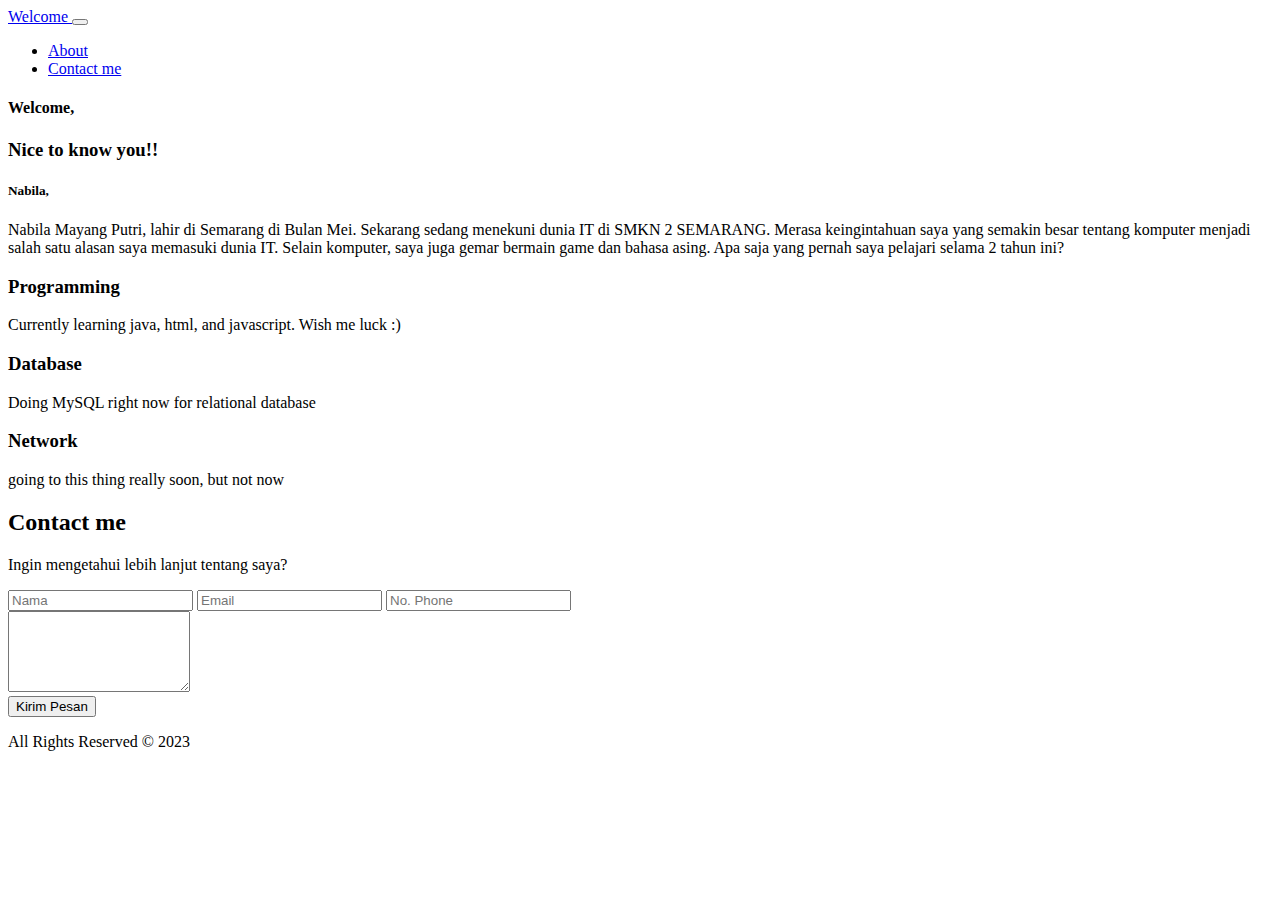
==== project.html @ 5758a40f "repository pertama dari file" ====
<!DOCTYPE html>
<html lang="en">
  <head>
    <meta charset="UTF-8" />
    <meta http-equiv="X-UA-Compatible" content="IE=edge" />
    <meta name="viewport" content="width=device-width, initial-scale=1.0" />
    <title>PORTOFOLIO</title>
    <link
      href="https://cdn.jsdelivr.net/npm/bootstrap@5.0.0-beta3/dist/css/bootstrap.min.css"
      rel="stylesheet"
      integrity="sha384-eOJMYsd53ii+scO/bJGFsiCZc+5NDVN2yr8+0RDqr0Ql0h+rP48ckxlpbzKgwra6"
      crossorigin="anonymous"
    />
    <link
      rel="stylesheet"
      href="https://pro.fontawesome.com/releases/v5.10.0/css/all.css"
      integrity="sha384-AYmEC3Yw5cVb3ZcuHtOA93w35dYTsvhLPVnYs9eStHfGJvOvKxVfELGroGkvsg+p"
      crossorigin="anonymous"
    />

    <link rel="stylesheet" href="style.css" />
  </head>
  <body>
    <!-- navigasi -->
    <nav
      class="navbar navbar-expand-lg navbar-dark bg-dark shadow-lg fixed-top"
    >
      <div class="container">
        <a class="navbar-brand" href="#">Welcome </a>
        <button
          class="navbar-toggler"
          type="button"
          data-bs-toggle="collapse"
          data-bs-target="#navbarText"
          aria-controls="navbarText"
          aria-expanded="false"
          aria-label="Toggle navigation"
        >
          <span class="navbar-toggler-icon"></span>
        </button>
        <div class="collapse navbar-collapse text-right" id="navbarText">
          <ul class="navbar-nav ms-auto mb-2 mb-lg-0">
            <li class="nav-item">
              <a class="nav-link" href="#about">About</a>
            </li>
            <li class="nav-item">
              <a class="nav-link" href="#kontak">Contact me</a>
            </li>
          </ul>
        </div>
      </div>
    </nav>
    <!-- banner -->
    <div class="container-fluid banner">
      <div class="container text-center">
        <h4 class="display-6">Welcome, </h4>
        <h3 class="display-1">Nice to know you!!</h3>
      </div>
    </div>
    <!-- about -->
    <div class="container-fluid about pt-5 pb-5 ">
      <div class="container text-left">
        <h5 class="display-5"id="about">Nabila, </h5>
        <p>
          Nabila Mayang Putri, lahir di Semarang di Bulan Mei. Sekarang sedang menekuni dunia IT di SMKN 2 SEMARANG. Merasa keingintahuan saya yang semakin besar tentang komputer menjadi salah satu alasan saya memasuki dunia IT.  Selain komputer, saya juga gemar bermain game dan bahasa asing. Apa saja yang pernah saya pelajari selama 2 tahun ini?
        </p>  
        </div>
      <div class="container text-center">
        
        <div class="row pt-4">
          <div class="col-md-4">
            <span class="lingkaran"><i class="fas fa-code fa-5x"></i></span>
            <h3 class="mt-3">Programming</h3>
            <p>
              Currently learning java, html, and javascript. Wish me luck :)
            </p>
          </div>

          <div class="col-md-4">
            <span class="lingkaran"><i class="fas fa-database fa-5x"></i></span>
            <h3 class="mt-3">Database</h3>
            <p>
              Doing MySQL right now for relational database
            </p>
          </div>

          <div class="col-md-4">
            <span class="lingkaran"
              ><i class="fas fa-network-wired fa-5x"></i></span>
            <h3 class="mt-3">Network</h3>
            <p>
              going to this thing really soon, but not now
            </p>
          </div>
        </div>
      </div>
    </div>
    <!-- kontak -->
    <div class="container-fluid pt-5 pb-5 bg-light kontak">
      <div class="container">
        <h2 class="display-3 text-center" id="kontak">Contact me</h2>
        <p class="text-center">
          Ingin mengetahui lebih lanjut tentang saya?
        </p>
        <div class="row pb-3">
          <div class="col-md-6">
            <input
              class="form-control form-control-lg mb-3"
              type="text"
              placeholder="Nama"
            />
            <input
              class="form-control form-control-lg mb-3"
              type="text"
              placeholder="Email"
            />
            <input
              class="form-control form-control-lg"
              type="text"
              placeholder="No. Phone"
            />
          </div>
          <div class="col-md-6">
            <textarea class="form-control form-control-lg" rows="5"></textarea>
          </div>
        </div>
        <div class="col-md-3 mx-auto text-center">
          <button type="button" class="btn btn-danger btn-lg">
            Kirim Pesan
          </button>
        </div>
      </div>
    </div>
    <div class="container-fluid banner text-center pt-5 pb-5 bg-dark text-danger">
      <p>All Rights Reserved &copy; 2023</p>
    </div>
    <script
      src="https://cdn.jsdelivr.net/npm/bootstrap@5.0.0-beta3/dist/js/bootstrap.bundle.min.js"
      integrity="sha384-JEW9xMcG8R+pH31jmWH6WWP0WintQrMb4s7ZOdauHnUtxwoG2vI5DkLtS3qm9Ekf"
      crossorigin="anonymous"
    >
    </script>
  </body>
</html>
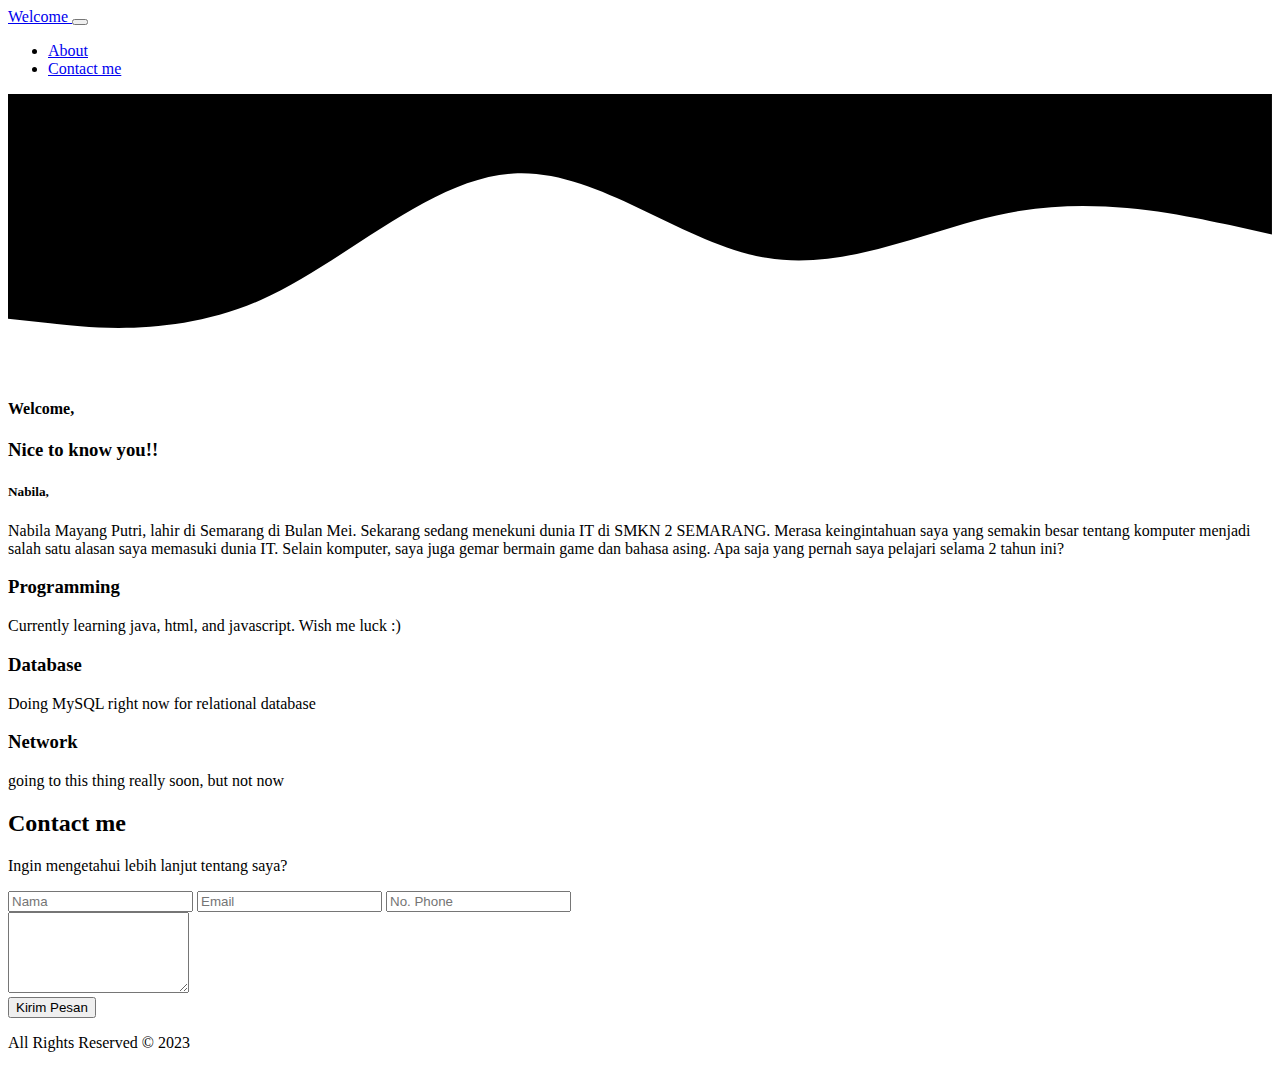
==== commit a4c621d3: "perubahan kedua ditambah dengan jumbotron" ====
--- a/project.html
+++ b/project.html
@@ -17,6 +17,7 @@
       integrity="sha384-AYmEC3Yw5cVb3ZcuHtOA93w35dYTsvhLPVnYs9eStHfGJvOvKxVfELGroGkvsg+p"
       crossorigin="anonymous"
     />
+
 
     <link rel="stylesheet" href="style.css" />
   </head>
@@ -50,8 +51,14 @@
         </div>
       </div>
     </nav>
+    <section class="jumbotron text-center">
+      <svg xmlns="http://www.w3.org/2000/svg" viewBox="0 0 1440 320"><path fill="#000" fill-opacity="1" d="M0,256L48,261.3C96,267,192,277,288,234.7C384,192,480,96,576,90.7C672,85,768,171,864,186.7C960,203,1056,149,1152,133.3C1248,117,1344,139,1392,149.3L1440,160L1440,0L1392,0C1344,0,1248,0,1152,0C1056,0,960,0,864,0C768,0,672,0,576,0C480,0,384,0,288,0C192,0,96,0,48,0L0,0Z"></path></svg>
+    </section>
     <!-- banner -->
     <div class="container-fluid banner">
+      <!-- <div class="container-fluid banner">
+        <svg xmlns="http://www.w3.org/2000/svg" viewBox="0 0 1440 320"><path fill="#000" fill-opacity="1" d="M0,256L48,261.3C96,267,192,277,288,234.7C384,192,480,96,576,90.7C672,85,768,171,864,186.7C960,203,1056,149,1152,133.3C1248,117,1344,139,1392,149.3L1440,160L1440,0L1392,0C1344,0,1248,0,1152,0C1056,0,960,0,864,0C768,0,672,0,576,0C480,0,384,0,288,0C192,0,96,0,48,0L0,0Z"></path></svg>
+      </div> -->
       <div class="container text-center">
         <h4 class="display-6">Welcome, </h4>
         <h3 class="display-1">Nice to know you!!</h3>
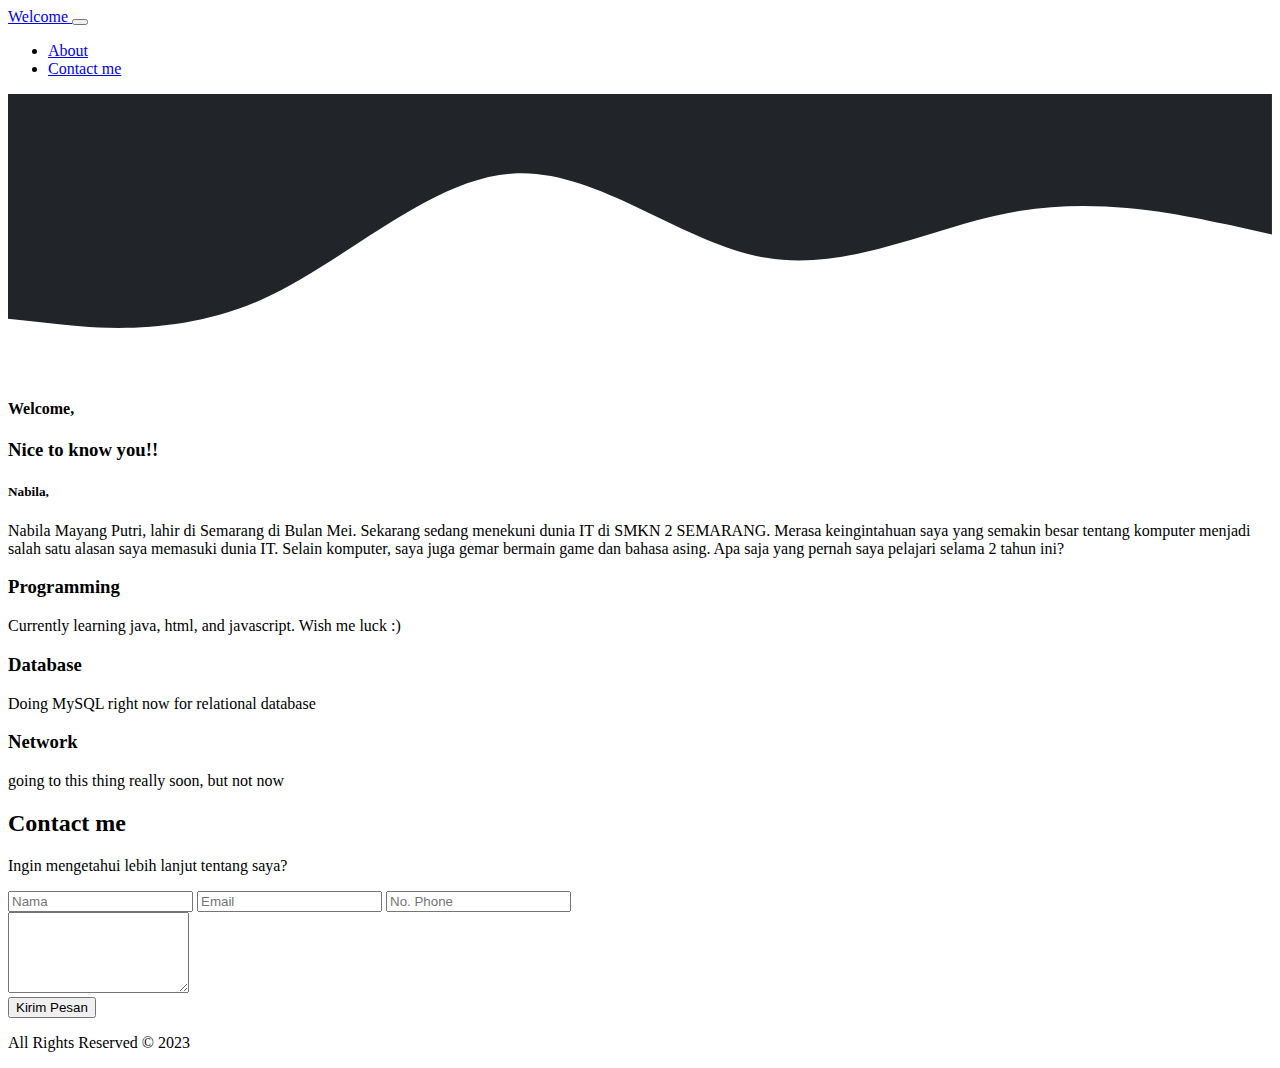
==== commit 4b66059e: "change the jumbotron color" ====
--- a/project.html
+++ b/project.html
@@ -4,7 +4,7 @@
     <meta charset="UTF-8" />
     <meta http-equiv="X-UA-Compatible" content="IE=edge" />
     <meta name="viewport" content="width=device-width, initial-scale=1.0" />
-    <title>PORTOFOLIO</title>
+    <title>Portofolio | Nabila Mayang</title>
     <link
       href="https://cdn.jsdelivr.net/npm/bootstrap@5.0.0-beta3/dist/css/bootstrap.min.css"
       rel="stylesheet"
@@ -52,7 +52,7 @@
       </div>
     </nav>
     <section class="jumbotron text-center">
-      <svg xmlns="http://www.w3.org/2000/svg" viewBox="0 0 1440 320"><path fill="#000" fill-opacity="1" d="M0,256L48,261.3C96,267,192,277,288,234.7C384,192,480,96,576,90.7C672,85,768,171,864,186.7C960,203,1056,149,1152,133.3C1248,117,1344,139,1392,149.3L1440,160L1440,0L1392,0C1344,0,1248,0,1152,0C1056,0,960,0,864,0C768,0,672,0,576,0C480,0,384,0,288,0C192,0,96,0,48,0L0,0Z"></path></svg>
+      <svg xmlns="http://www.w3.org/2000/svg" viewBox="0 0 1440 320"><path fill="#212529" fill-opacity="1" d="M0,256L48,261.3C96,267,192,277,288,234.7C384,192,480,96,576,90.7C672,85,768,171,864,186.7C960,203,1056,149,1152,133.3C1248,117,1344,139,1392,149.3L1440,160L1440,0L1392,0C1344,0,1248,0,1152,0C1056,0,960,0,864,0C768,0,672,0,576,0C480,0,384,0,288,0C192,0,96,0,48,0L0,0Z"></path></svg>
     </section>
     <!-- banner -->
     <div class="container-fluid banner">
